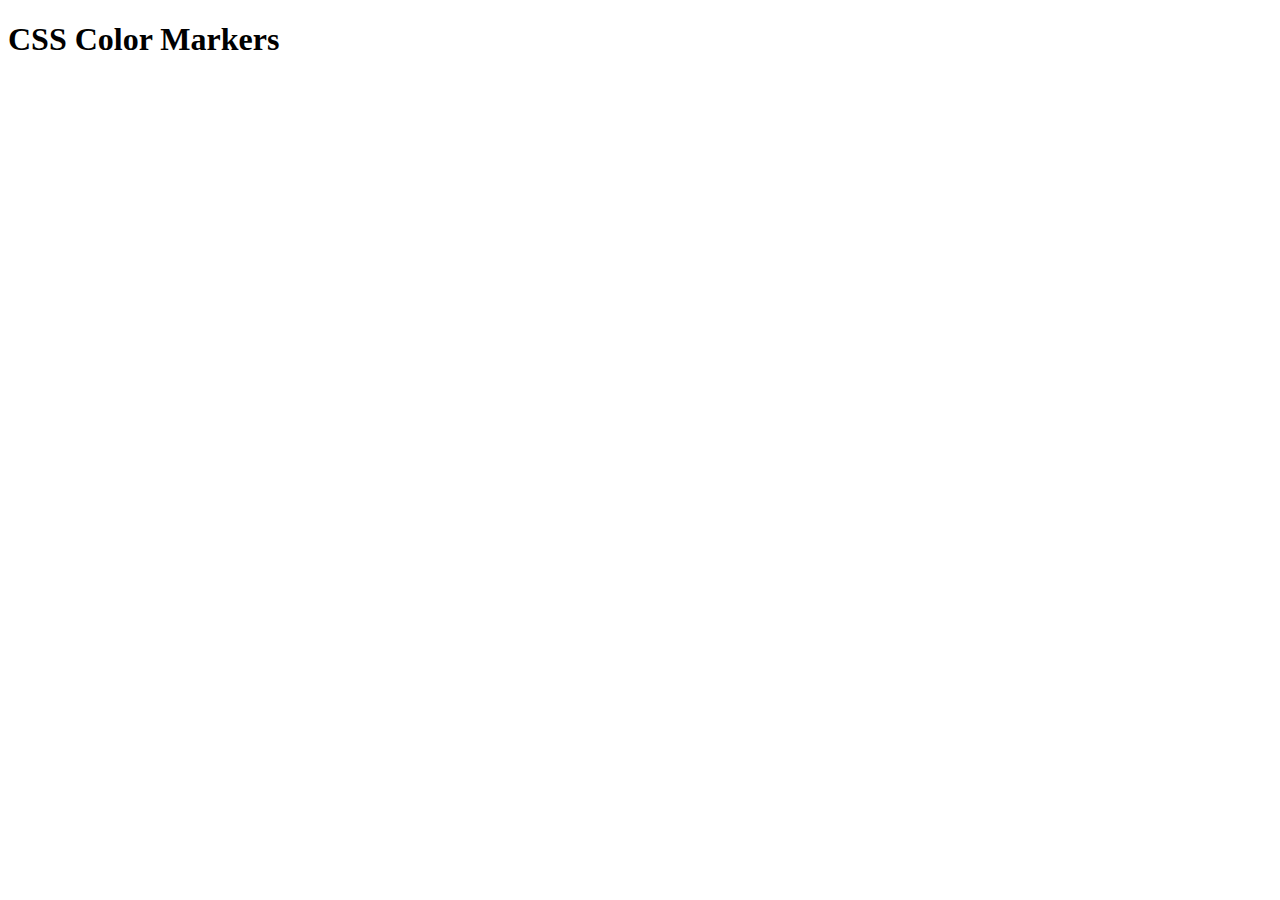
==== Learn CSS colors by building a set of colored markers/index.html @ 274ef780 "Learn CSS Colors by building a set of colored markers: * challenge7 completed." ====
<!DOCTYPE html>
<html lang="en">
    <head>
        <meta charset="UTF-8"/>
        <meta content="width=device-width,initial-scale=1.0" name="viewport"/>
        <title>Colored Markers</title>
        <link href="styles.css" rel="stylesheet" type="text/css"/>
    </head>
    <body>
        <h1>CSS Color Markers</h1>
    </body>
</html>
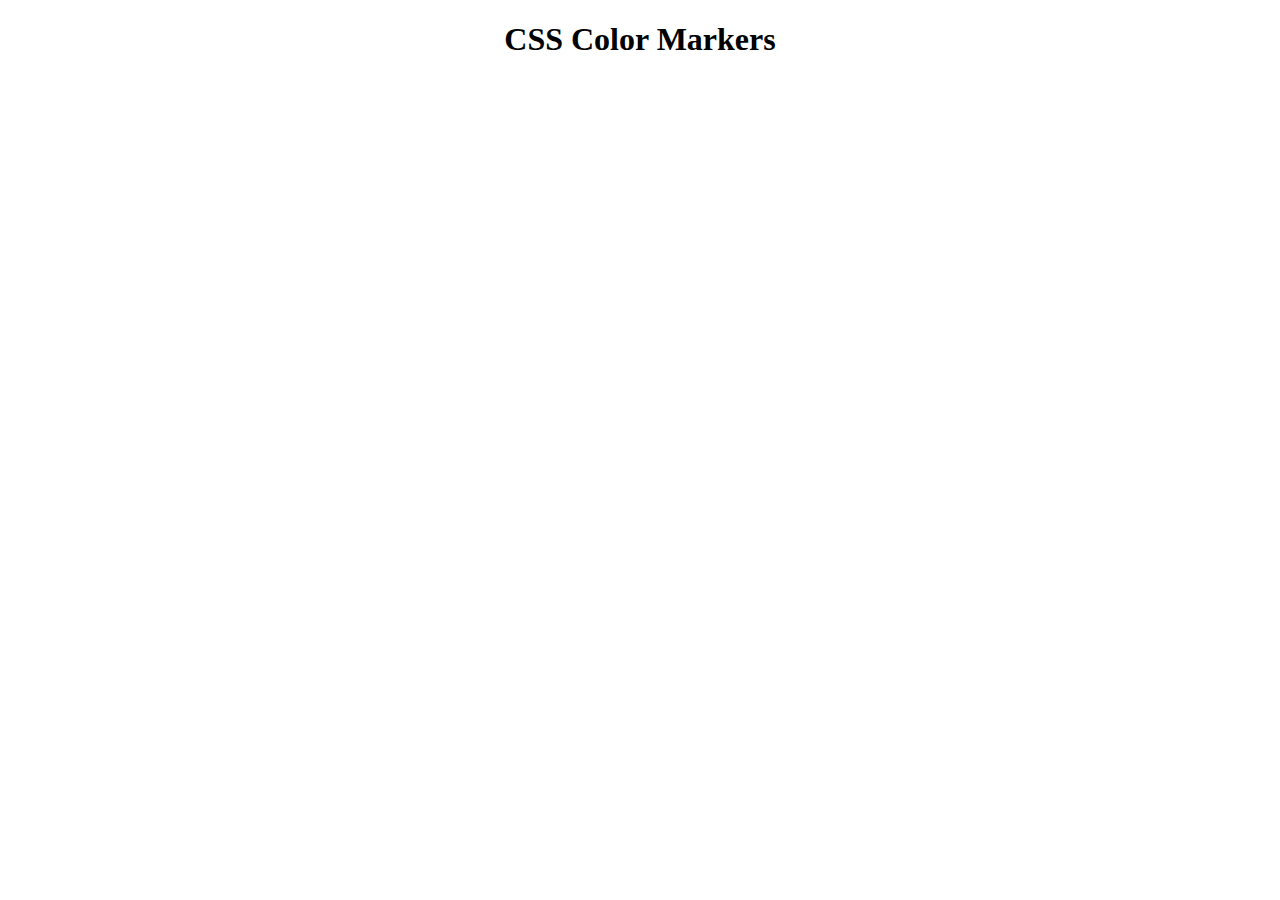
==== commit c645de2e: "Learn CSS Colors by building a set of colored markers: * challenge9 completed." ====
--- a/Learn CSS colors by building a set of colored markers/index.html
+++ b/Learn CSS colors by building a set of colored markers/index.html
@@ -8,5 +8,6 @@
     </head>
     <body>
         <h1>CSS Color Markers</h1>
+        <div class="container"></div>
     </body>
 </html>--- a/Learn CSS colors by building a set of colored markers/styles.css
+++ b/Learn CSS colors by building a set of colored markers/styles.css
@@ -0,0 +1,3 @@
+h1 {
+    text-align: center;
+}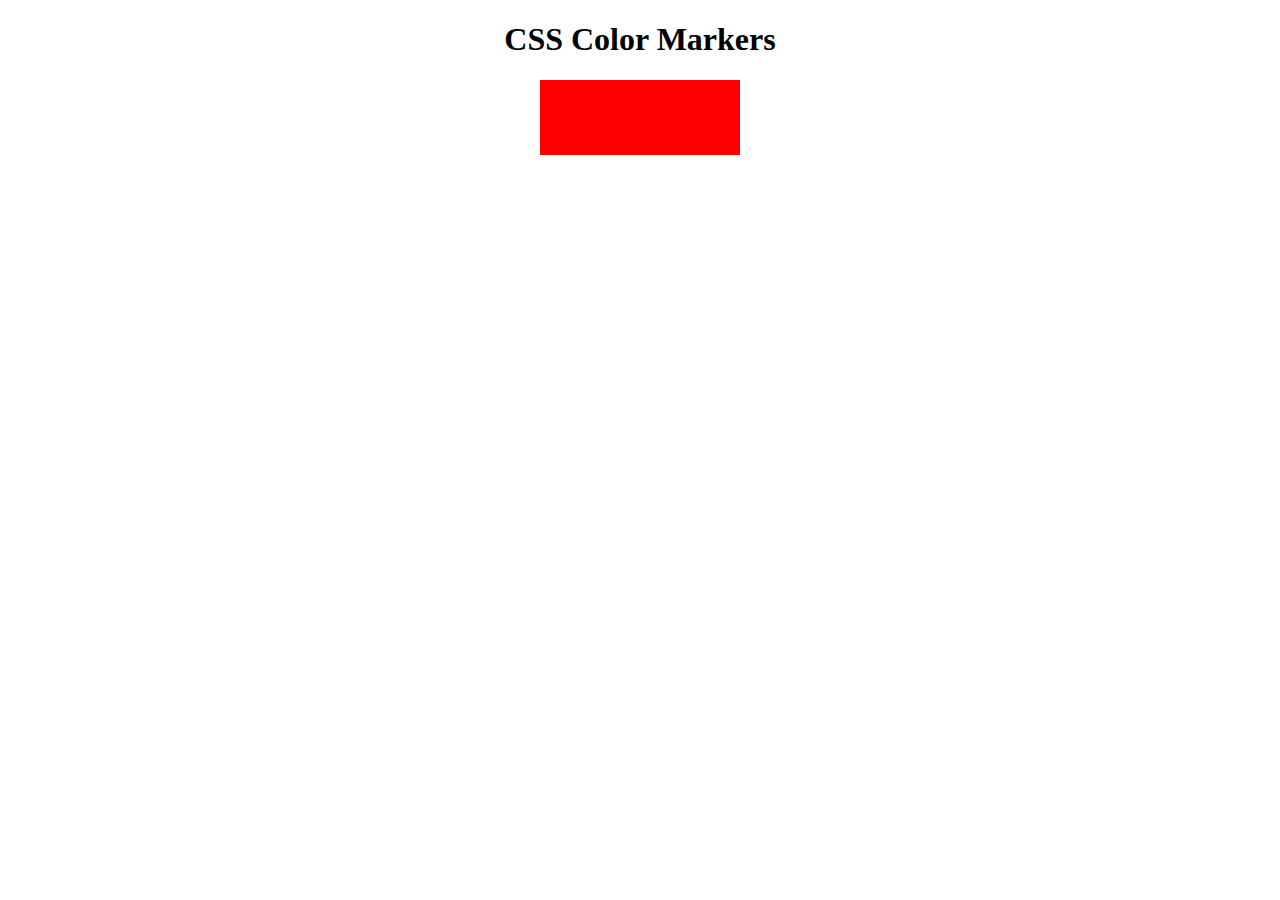
==== commit 03f68c63: "Learn CSS Colors by building a set of colored markers :  challenge14 completed" ====
--- a/Learn CSS colors by building a set of colored markers/index.html
+++ b/Learn CSS colors by building a set of colored markers/index.html
@@ -1,13 +1,17 @@
 <!DOCTYPE html>
 <html lang="en">
-    <head>
-        <meta charset="UTF-8"/>
-        <meta content="width=device-width,initial-scale=1.0" name="viewport"/>
-        <title>Colored Markers</title>
-        <link href="styles.css" rel="stylesheet" type="text/css"/>
-    </head>
-    <body>
-        <h1>CSS Color Markers</h1>
-        <div class="container"></div>
-    </body>
-</html>+  <head>
+    <meta charset="UTF-8" />
+    <meta content="width=device-width,initial-scale=1.0" name="viewport" />
+    <title>Colored Markers</title>
+    <link href="styles.css" rel="stylesheet" type="text/css" />
+  </head>
+  <body>
+    <h1>CSS Color Markers</h1>
+    <div class="container">
+      <div class="marker"></div>
+      <div class="marker"></div>
+      <div class="marker"></div>
+    </div>
+  </body>
+</html>
--- a/Learn CSS colors by building a set of colored markers/styles.css
+++ b/Learn CSS colors by building a set of colored markers/styles.css
@@ -1,3 +1,10 @@
 h1 {
     text-align: center;
+}
+
+.marker {
+    height: 25px;
+    width: 200px;
+    background-color: red;
+    margin: auto;
 }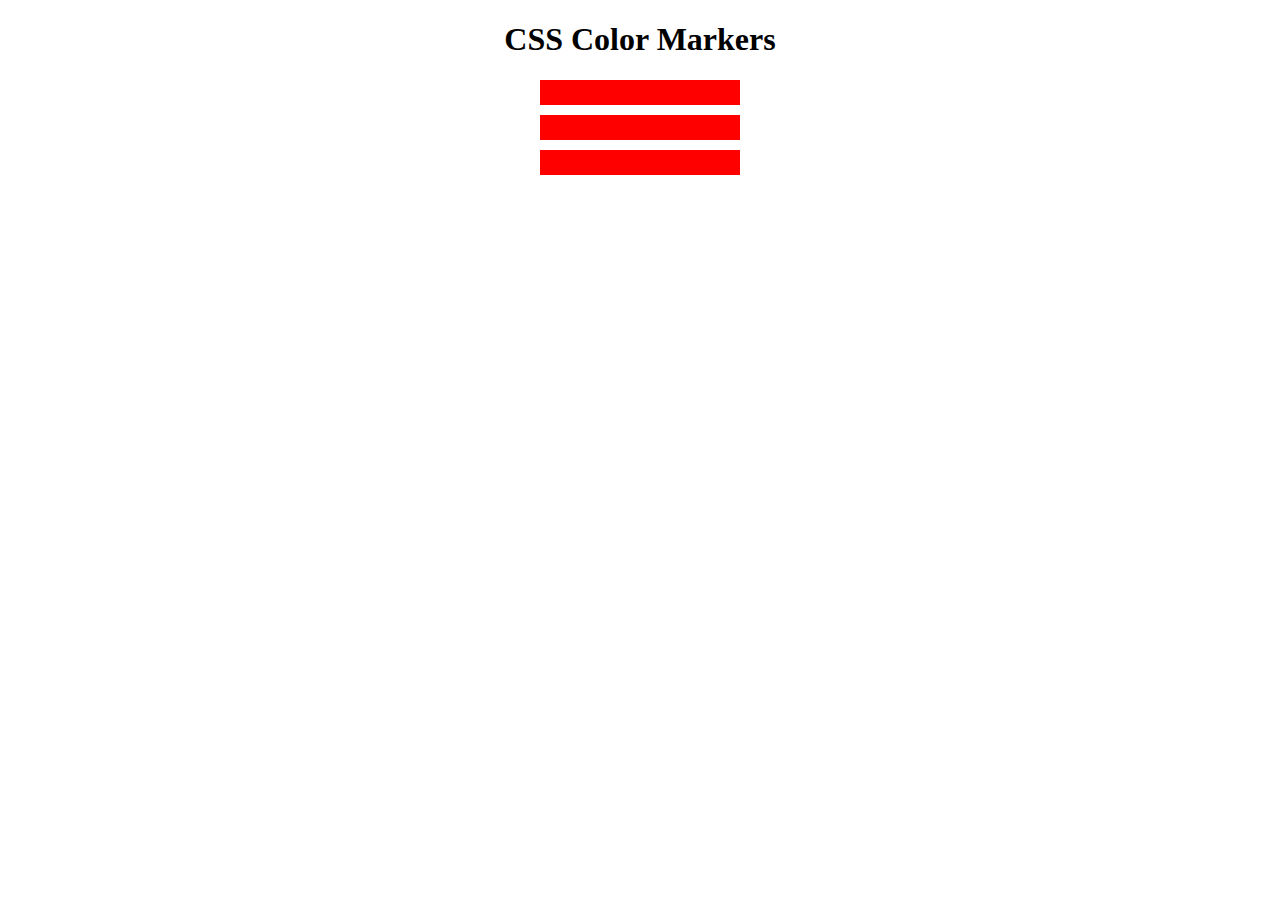
==== commit 8b067cb6: "Learn CSS Colors by Building a Set of Colored Markers: Challenge 16 completed" ====
--- a/Learn CSS colors by building a set of colored markers/index.html
+++ b/Learn CSS colors by building a set of colored markers/index.html
@@ -9,7 +9,7 @@
   <body>
     <h1>CSS Color Markers</h1>
     <div class="container">
-      <div class="marker"></div>
+      <div class="marker one"></div>
       <div class="marker"></div>
       <div class="marker"></div>
     </div>
--- a/Learn CSS colors by building a set of colored markers/styles.css
+++ b/Learn CSS colors by building a set of colored markers/styles.css
@@ -1,10 +1,10 @@
 h1 {
-    text-align: center;
+  text-align: center;
 }
 
 .marker {
-    height: 25px;
-    width: 200px;
-    background-color: red;
-    margin: auto;
-}+  height: 25px;
+  width: 200px;
+  background-color: red;
+  margin: 10px auto;
+}
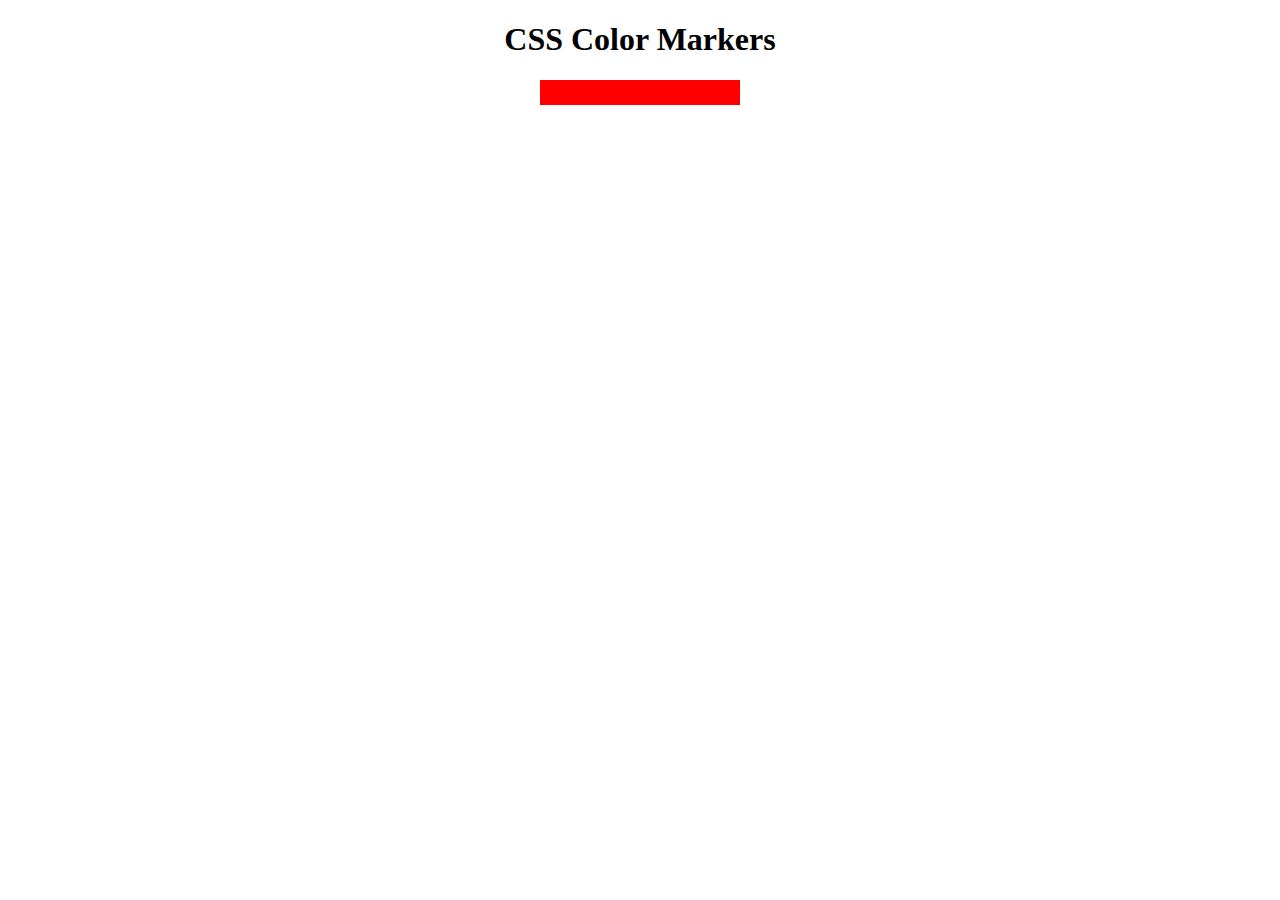
==== commit b1205c82: "Learn CSS Colors by Building a Set of Colored Markers: Challenge 19 completed" ====
--- a/Learn CSS colors by building a set of colored markers/index.html
+++ b/Learn CSS colors by building a set of colored markers/index.html
@@ -10,8 +10,8 @@
     <h1>CSS Color Markers</h1>
     <div class="container">
       <div class="marker one"></div>
-      <div class="marker"></div>
-      <div class="marker"></div>
+      <div class="marker two"></div>
+      <div class="marker three"></div>
     </div>
   </body>
 </html>
--- a/Learn CSS colors by building a set of colored markers/styles.css
+++ b/Learn CSS colors by building a set of colored markers/styles.css
@@ -5,6 +5,10 @@
 .marker {
   height: 25px;
   width: 200px;
-  background-color: red;
+  /* background-color: red; */
   margin: 10px auto;
 }
+
+.one {
+  background-color: red;
+}
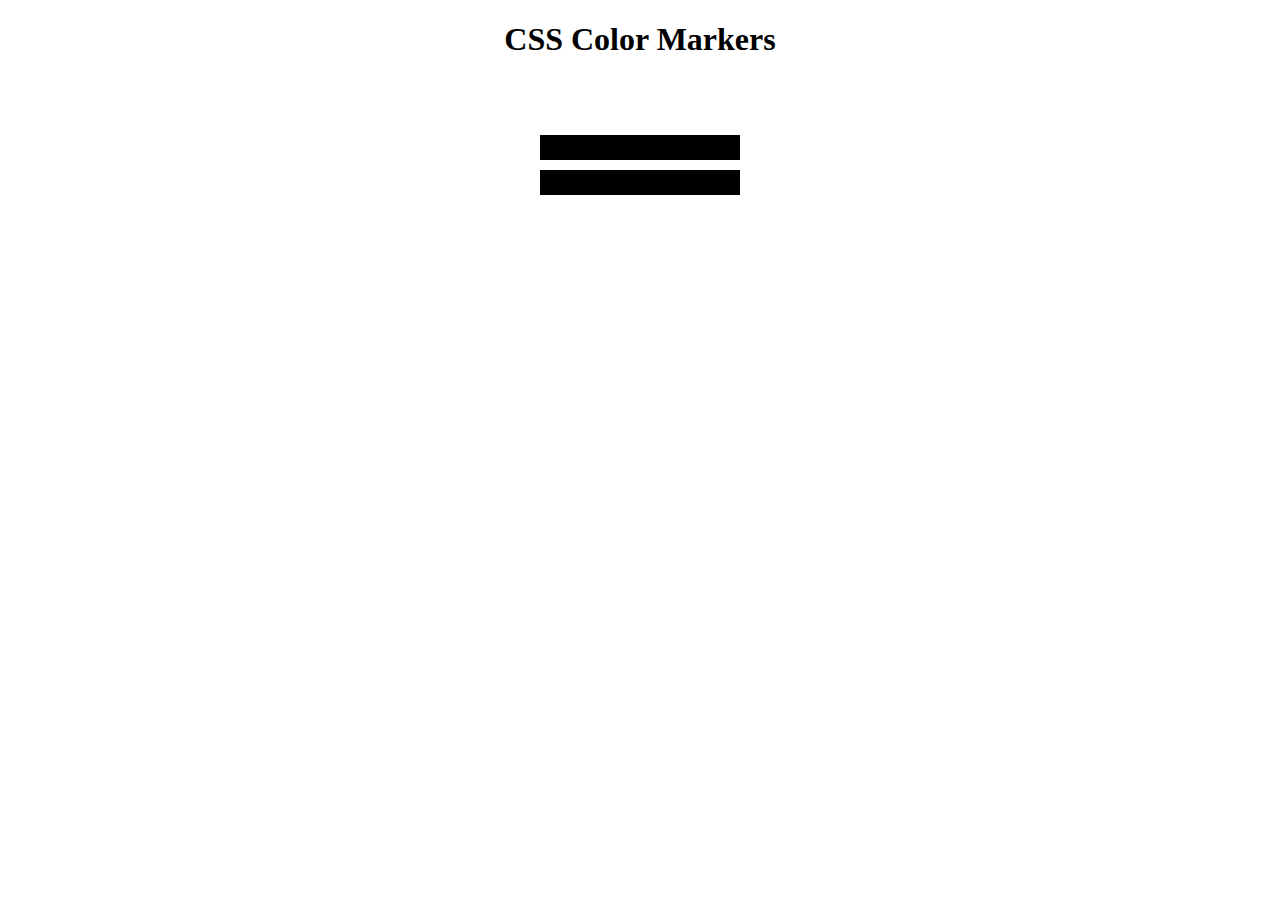
==== commit 1b6f3451: "Learn CSS Colors by building a set of colored markers: Challenge 41 done" ====
--- a/Learn CSS colors by building a set of colored markers/index.html
+++ b/Learn CSS colors by building a set of colored markers/index.html
@@ -9,7 +9,7 @@
   <body>
     <h1>CSS Color Markers</h1>
     <div class="container">
-      <div class="marker one"></div>
+      <div class="marker red"></div>
       <div class="marker two"></div>
       <div class="marker three"></div>
     </div>
--- a/Learn CSS colors by building a set of colored markers/styles.css
+++ b/Learn CSS colors by building a set of colored markers/styles.css
@@ -1,5 +1,29 @@
+/* TODO: add the below to markdown */
+/*
+
+--secondary colors ---
+red -- rgb(255,0,0)
+green - rgb(0,255,0) 
+blue - rgb(0,0,255)
+black - rgb(0,0,0)
+white - rgb(255,255,255)
+yellow - rgb(255,255,0)
+cyan - rgb(0,255,255)
+magenta - rgb(255, 0, 255)
+orange - rgb(255,127,0)
+spring green - rgb(0,255,127)
+voilet - rgb(0,255,127)
+chartreuse green - rgb(127,255,0)
+azure -rgb(0,127,255)
+rose - rgb(255,0,127)
+
+--- complementary colors--
+- those colors when combined produced grey
+*/
+
 h1 {
   text-align: center;
+  /* background-color: rgb(0, 255, 255); */
 }
 
 .marker {
@@ -10,5 +34,18 @@
 }
 
 .one {
-  background-color: red;
+  background-color: rgb(0, 0, 0);
 }
+
+.two {
+  background-color: rgb(0, 0, 0);
+}
+
+.three {
+  background-color: rgb(0, 0, 0);
+}
+
+.container {
+  background-color: rgb(255, 255, 255);
+  padding: 10px 0;
+}
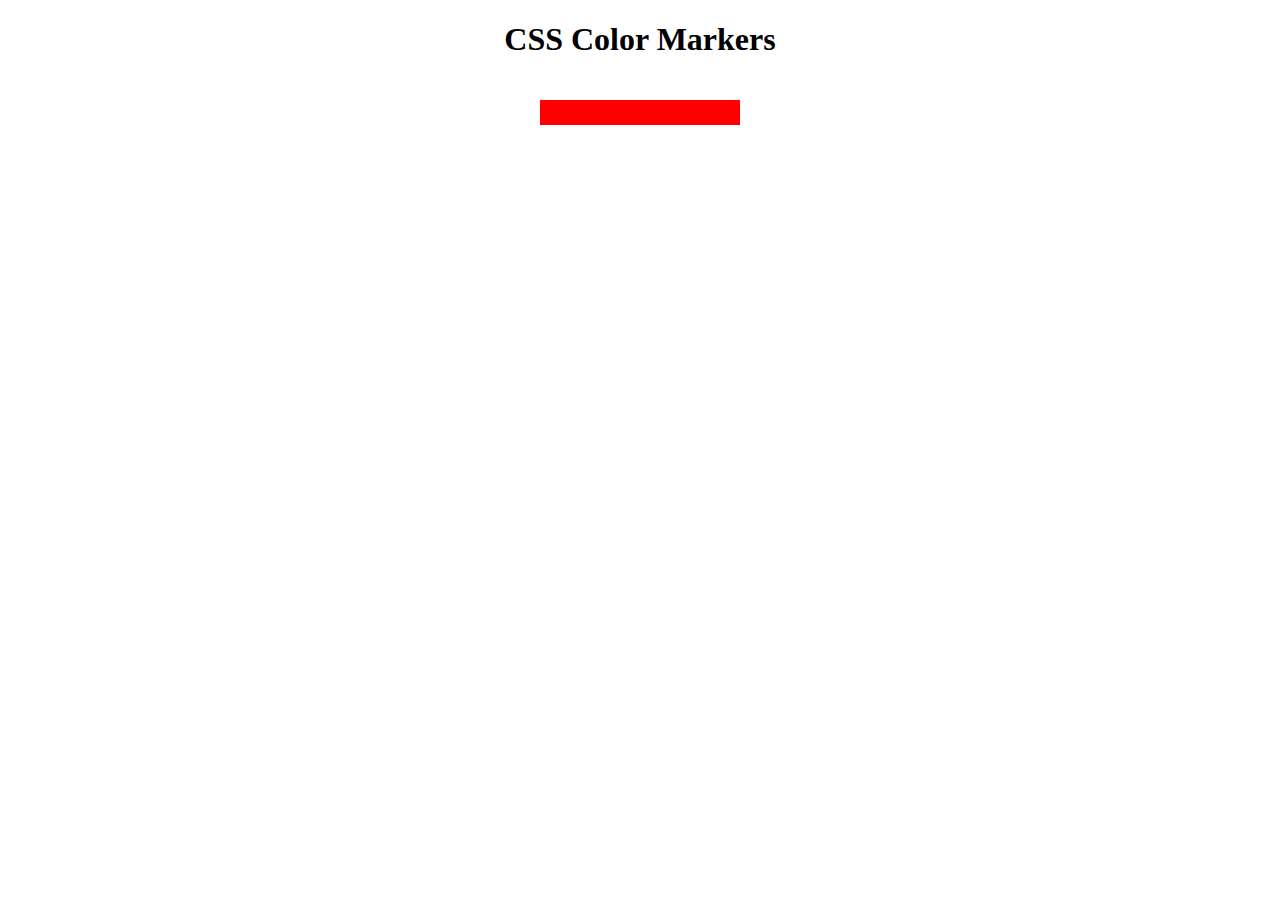
==== commit 06f8b7f9: "Learn CSS Colors by building a set of colored markers: Challenge 44 done" ====
--- a/Learn CSS colors by building a set of colored markers/index.html
+++ b/Learn CSS colors by building a set of colored markers/index.html
@@ -10,8 +10,8 @@
     <h1>CSS Color Markers</h1>
     <div class="container">
       <div class="marker red"></div>
-      <div class="marker two"></div>
-      <div class="marker three"></div>
+      <div class="marker green"></div>
+      <div class="marker blue"></div>
     </div>
   </body>
 </html>
--- a/Learn CSS colors by building a set of colored markers/styles.css
+++ b/Learn CSS colors by building a set of colored markers/styles.css
@@ -33,8 +33,12 @@
   margin: 10px auto;
 }
 
-.one {
+/* .one {
   background-color: rgb(0, 0, 0);
+} */
+
+.red {
+  background-color: rgb(255, 0, 0);
 }
 
 .two {
